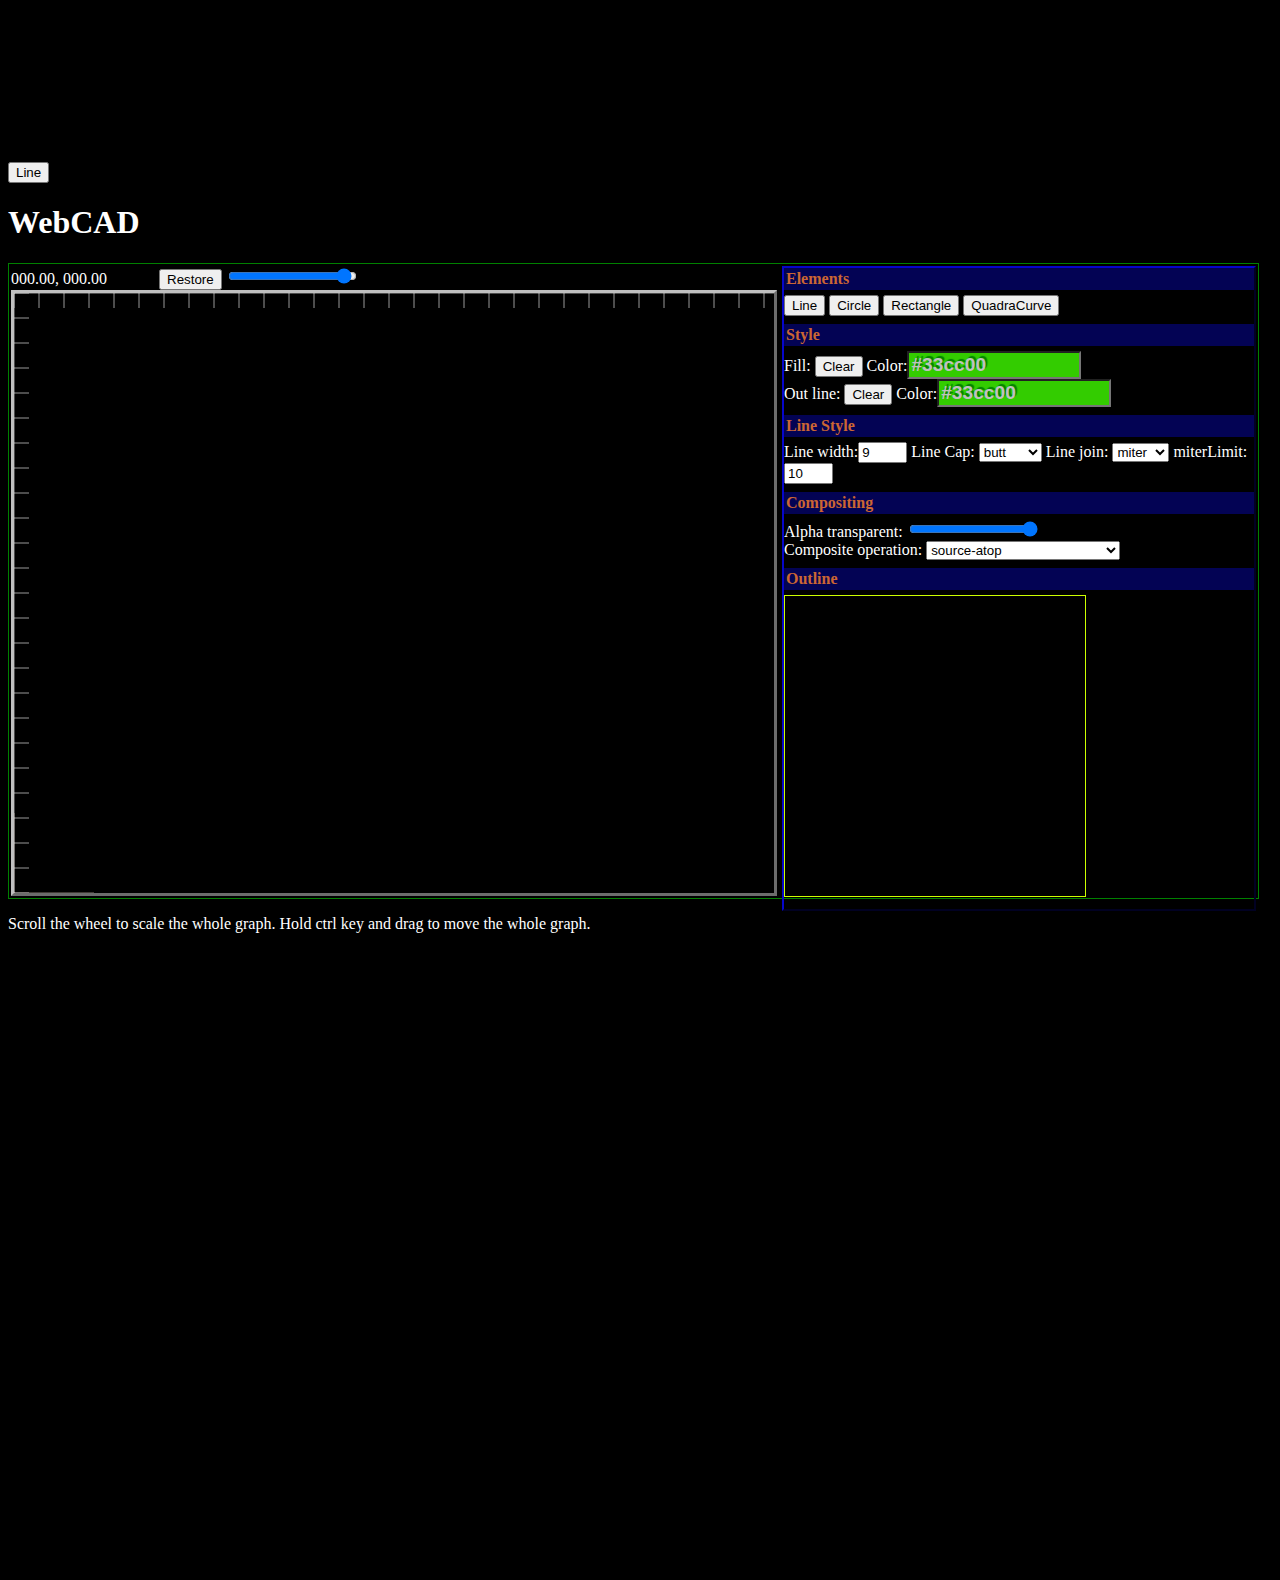
==== app.html @ 6a1b68ba "scss, gen physical px size" ====
<!DOCTYPE html>
<html>
<head>
<meta name="viewport" content="width=device-width,initial-scale=.5,user-scalable=no"/>
<title>Free mind</title>
<link type="text/css" rel="stylesheet" href="css/colorPicker.css">
<link type="text/css" rel="stylesheet" href="css/cad.css">
<style>
</style>
</head>

<body>

<div id="main-scene">
	<canvas></canvas>
</div>

<div id="ctrl">
	<button>Line</button>
</div>

<h1>WebCAD</h1>

	<div class="cad">

		<div class="control">

			<div>
				<h4>Elements</h4>
				<!-- <button onclick="ctx.setMode('view');">View</button>
				<button onclick="ctx.setMode('select');">Select</button> -->
				<button onclick="ctx.drawUsing(hc.graphic.Line.creator)" title="Draw a path, press mouse to add a point to the path. Press C to end path, alt+C to close path.">Line</button>
				<button onclick="ctx.drawUsing(hc.graphic.Circle.creator)" title="Drag to create circle">Circle</button>
				<button onclick="ctx.drawUsing(hc.graphic.Rectangle.creator)" title="Drag to create rectangle">Rectangle</button>
				<button onclick="ctx.drawUsing(hc.graphic.QuadraticCurve.creator)" title="Drag to create a line, then drag to control the curve">QuadraCurve</button>
			</div>

			<div>
				<h4>Style</h4>
				<span>Fill:</span>
				<button onclick="clearFill()">
				Clear
				</button>
				<label>Color:<input id="fillColor">
				</label><br> <span>Out line:</span>
				<button onclick="clearStroke();">
				Clear
				</button>
				<label>Color:<input id="strokeColor">
				</label>
			</div><div>
				<h4>Line Style</h4>
				Line width:<input
					onchange="ctx.drawable.style.lineWidth=this.value;" value="9"
					size="3" /> <label>Line Cap: <select
					onchange="ctx.drawable.style.lineCap=this.value;">
						<option value="butt">butt</option>
						<option value="round">round</option>
						<option value="square">square</option>
				</select> </label> <label>Line join: <select
					onchange="ctx.drawable.style.lineJoin=this.value;">
						<option value="miter">miter</option>
						<option value="round">round</option>
						<option value="bevel">bevel</option>
				</select> </label> <label>miterLimit: <input
					onchange="ctx.drawable.style.miterLimit=this.value;" value="10"
					size="3"> </label>
			</div>



			<div>
				<h4>Compositing</h4>

				<span>Alpha transparent:</span> <input type="range" min='0' max='1'
					value="1" step='0.1'
					onchange="this.title=this.value;ctx.context2d.globalAlpha=this.value;"
					id="globalAlpha" /> <br /> <label> Composite operation: <select>
						<option>source-atop</option>
						<option>source-in</option>
						<option>source-out</option>
						<option>source-over</option>
						<option>destination-atop</option>
						<option>destination-in</option>
						<option>destination-out</option>
						<option>destination-over</option>
						<option>lighter</option>
						<option>copy</option>
						<option>xor</option>
						<option>vendorName-operationName</option>
				</select> </label>
			</div>

			<div>
				<h4>Outline</h4>
				<canvas id='outline' title="Outline of the canvas."
					style="border: 1px #CF0 solid; width: 300px; height: 300px;"></canvas>
			</div>

		</div>

		<div><div id="crd"></div> <button onclick='ctx.restore()'>Restore</button> <input type=range id=scale /></div>
		<div id="canvas">
			<canvas></canvas>
			<canvas></canvas>
		</div>
	</div>
	<p>
		Scroll the wheel to scale the whole graph. Hold ctrl key and drag to move the whole graph.
	</p>
</body>
<script src="js/core.js"></script>
<script src="js/colorPicker.js"></script>
<script src="js/graphics.js"></script>
<script src="js/circle.js"></script>
<script src="js/curve.js"></script>
<script src="js/line.js"></script>
<script src="js/rect.js"></script>

<script type="text/javascript">
	try {
		var ctx = new hc.graphic.DrawingContext(document.getElementById('canvas'));
		var crdLabel=document.getElementById('crd');
		crdLabel.innerHTML='';
		var crdText=document.createTextNode('000.00, 000.00');
		crdLabel.appendChild(crdText);
		ctx.onCursorMove=function(x,y){
			var n=5;//n digits
			crdText.nodeValue=x.toPrecision(n)+', '+y.toPrecision(n);
		}

		var scale=document.getElementById('scale');
		scale.min=ctx.scaleRange.min;
		scale.max=ctx.scaleRange.max;
		scale.onchange=function(){
			ctx.scale=this.value;
			ctx.modelContext2d.lineWidth=1/ctx.scale;
			ctx.repaint();
			this.title=(this.value*100).toFixed(1)+'%';
		}
		ctx.onScale=function(sc){
			scale.value=sc;
			scale.title=(sc*100).toFixed(1)+'%';
		}

		var picker = new hc.widget.ColorPicker();
		var fce=document.getElementById('fillColor');//fill color element
		var sce=document.getElementById('strokeColor');//stroke color element
		picker.regist(fce);
		picker.regist(sce);
		fce.onchange = function() {
			for(var i in ctx.selected){
			ctx.selected[i].style.fillStyle=this.value;
			}
			ctx.repaintTop();
		}
		sce.onchange = function() {
			for(var i in ctx.selected){
				ctx.selected[i].style.strokeStyle=this.value;
			}
		}
		function clearFill(){
			for(var i in ctx.selected){
				delete ctx.selected[i].style.fillStyle;
				}
				ctx.repaintTop();
		}
		function clearStroke(){
			for(var i in ctx.selected){
				delete ctx.selected[i].style.strokeStyle;
				}
		}
	} catch (e) {
		var m = 'Error!';
		for ( var p in e) {
			m += '\n' + p + ':' + e[p];
		}
		alert(m);
	}
</script>
</html>
---- css/colorPicker.css ----
.pallette{
	position:absolute;
	width:300px;
	border-right:2px blue dashed;
	border-bottom:1px green solid;
	visibility:hidden;
}
.pallette div{
	color:red;
	display:inline-block;
	width:15px;
	height:15px;
	border:1px silver outset;
}
.pallette div:hover{
	border-style:inset;
}

.picker{
	color:silver;
	text-shadow:green 2px -2px 1px;
	font-weight:bold;
	font-size:larger;
}
---- css/cad.css ----
body,a{
	color:white;
	background-color:black;
}

.cad{
	width:1245px;
	height:auto;
	padding:2px;
	border:1px green solid;
}
.cad #canvas{
	/*1245*0.618*/
	width:760px;
	height:600px;
	border:3px silver outset;
	position: relative;
	top:0;
	left:0;
	cursor:crosshair;
}
.cad #canvas canvas{
	width:100%;
	height:100%;
	position:absolute;
	top: 0;
}
.cad .control{
	float:right;
	width:470px;

	border: 2px #040477 outset;
	padding: 0;
	overflow:hidden;
}
.cad .control:hover{
	overflow:auto;
}
.cad .control div{
	margin-bottom: 8px;
	width:auto;
}
.cad .control div h4{
	padding:2px;
	background-color:rgba(4,4,119,0.7);
	color: #C63;
	margin-top:0;
	margin-bottom: 5px;
}
#crd{
	width: 9em;
	height: 1em;
	display:inline-block;
	overflow:visible;
}
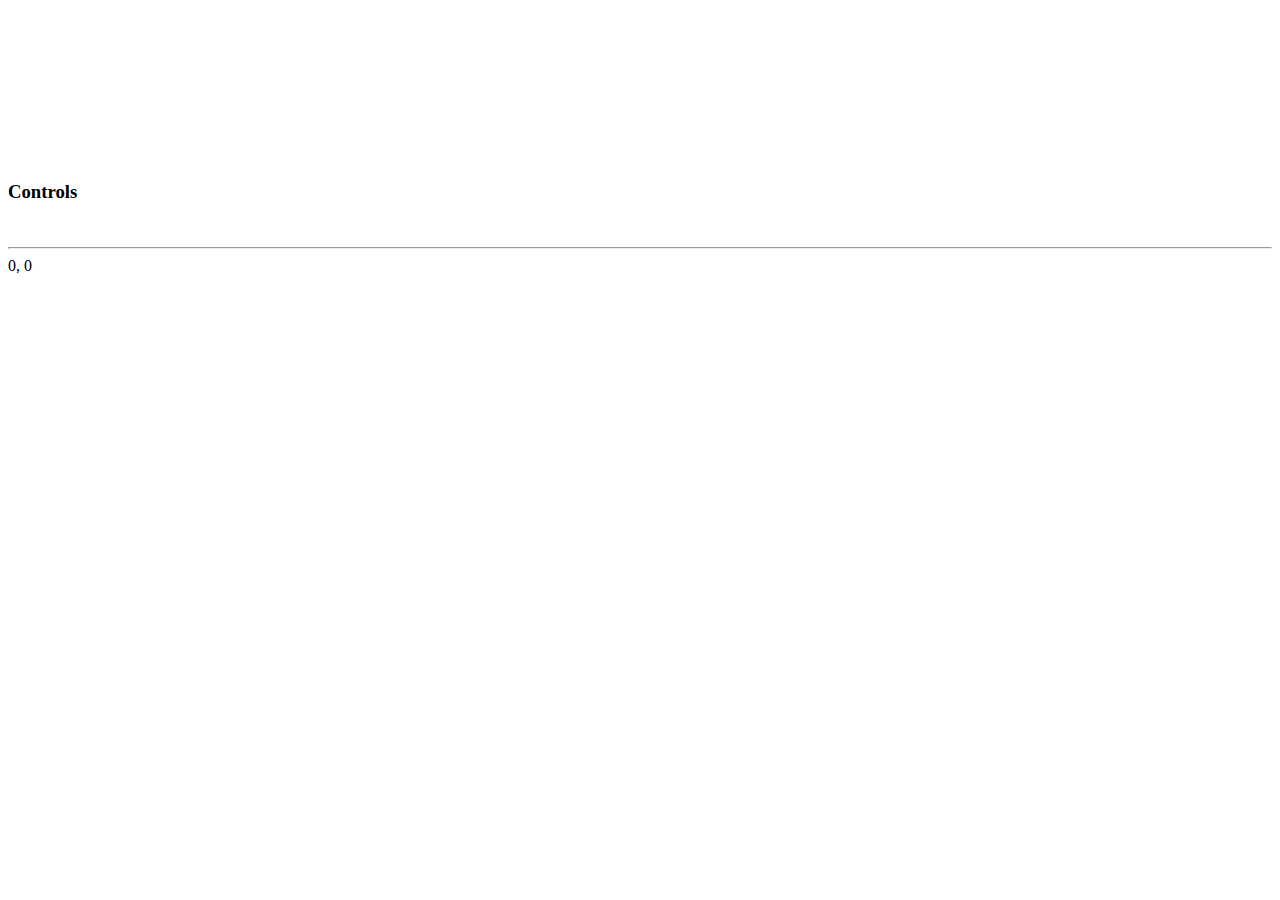
==== commit 6661c98c: "Show touches" ====
--- a/app.html
+++ b/app.html
@@ -1,181 +1,46 @@
 <!DOCTYPE html>
 <html>
 <head>
-<meta name="viewport" content="width=device-width,initial-scale=.5,user-scalable=no"/>
+<meta name="viewport" content="width=device-width,initial-scale=0.5,user-scalable=no"/>
+<meta charset="utf8">
 <title>Free mind</title>
-<link type="text/css" rel="stylesheet" href="css/colorPicker.css">
-<link type="text/css" rel="stylesheet" href="css/cad.css">
-<style>
-</style>
+<link type="text/css" rel="stylesheet" href="out/dist/static/app.css">
+<link rel="stylesheet" type="text/css" href="res/Flaticon/flaticon.css">
 </head>
 
 <body>
 
 <div id="main-scene">
-	<canvas></canvas>
+	<canvas class="store"><!--
+		变化较少
+		1. 已经绘制好的元素
+	 --></canvas>
+	<canvas class="volatile"><!--
+	 变化频繁的层:
+		1. 光标位置
+		2. 当前绘制的元素
+	  --></canvas>
 </div>
 
-<div id="ctrl">
-	<button>Line</button>
+<aside id="ctrl">
+	<h3>Controls</h3>
+	<section> <i class="flaticon-check54"></i></section>
+	<section>
+		<i class="flaticon-circle107"></i>
+		<i class="flaticon-irregular10"></i>
+	</section>
+
+</aside>
+
+<div id="status">
+	<label id="size"></label> <br>
+	<hr>
+<label id="coords">0, 0</label>
+
 </div>
 
-<h1>WebCAD</h1>
+</body>
+<script type="text/javascript" src="lib/require.js"></script>
+<script type="text/javascript" src="src/app.js"></script>
 
-	<div class="cad">
-
-		<div class="control">
-
-			<div>
-				<h4>Elements</h4>
-				<!-- <button onclick="ctx.setMode('view');">View</button>
-				<button onclick="ctx.setMode('select');">Select</button> -->
-				<button onclick="ctx.drawUsing(hc.graphic.Line.creator)" title="Draw a path, press mouse to add a point to the path. Press C to end path, alt+C to close path.">Line</button>
-				<button onclick="ctx.drawUsing(hc.graphic.Circle.creator)" title="Drag to create circle">Circle</button>
-				<button onclick="ctx.drawUsing(hc.graphic.Rectangle.creator)" title="Drag to create rectangle">Rectangle</button>
-				<button onclick="ctx.drawUsing(hc.graphic.QuadraticCurve.creator)" title="Drag to create a line, then drag to control the curve">QuadraCurve</button>
-			</div>
-
-			<div>
-				<h4>Style</h4>
-				<span>Fill:</span>
-				<button onclick="clearFill()">
-				Clear
-				</button>
-				<label>Color:<input id="fillColor">
-				</label><br> <span>Out line:</span>
-				<button onclick="clearStroke();">
-				Clear
-				</button>
-				<label>Color:<input id="strokeColor">
-				</label>
-			</div><div>
-				<h4>Line Style</h4>
-				Line width:<input
-					onchange="ctx.drawable.style.lineWidth=this.value;" value="9"
-					size="3" /> <label>Line Cap: <select
-					onchange="ctx.drawable.style.lineCap=this.value;">
-						<option value="butt">butt</option>
-						<option value="round">round</option>
-						<option value="square">square</option>
-				</select> </label> <label>Line join: <select
-					onchange="ctx.drawable.style.lineJoin=this.value;">
-						<option value="miter">miter</option>
-						<option value="round">round</option>
-						<option value="bevel">bevel</option>
-				</select> </label> <label>miterLimit: <input
-					onchange="ctx.drawable.style.miterLimit=this.value;" value="10"
-					size="3"> </label>
-			</div>
-
-
-
-			<div>
-				<h4>Compositing</h4>
-
-				<span>Alpha transparent:</span> <input type="range" min='0' max='1'
-					value="1" step='0.1'
-					onchange="this.title=this.value;ctx.context2d.globalAlpha=this.value;"
-					id="globalAlpha" /> <br /> <label> Composite operation: <select>
-						<option>source-atop</option>
-						<option>source-in</option>
-						<option>source-out</option>
-						<option>source-over</option>
-						<option>destination-atop</option>
-						<option>destination-in</option>
-						<option>destination-out</option>
-						<option>destination-over</option>
-						<option>lighter</option>
-						<option>copy</option>
-						<option>xor</option>
-						<option>vendorName-operationName</option>
-				</select> </label>
-			</div>
-
-			<div>
-				<h4>Outline</h4>
-				<canvas id='outline' title="Outline of the canvas."
-					style="border: 1px #CF0 solid; width: 300px; height: 300px;"></canvas>
-			</div>
-
-		</div>
-
-		<div><div id="crd"></div> <button onclick='ctx.restore()'>Restore</button> <input type=range id=scale /></div>
-		<div id="canvas">
-			<canvas></canvas>
-			<canvas></canvas>
-		</div>
-	</div>
-	<p>
-		Scroll the wheel to scale the whole graph. Hold ctrl key and drag to move the whole graph.
-	</p>
-</body>
-<script src="js/core.js"></script>
-<script src="js/colorPicker.js"></script>
-<script src="js/graphics.js"></script>
-<script src="js/circle.js"></script>
-<script src="js/curve.js"></script>
-<script src="js/line.js"></script>
-<script src="js/rect.js"></script>
-
-<script type="text/javascript">
-	try {
-		var ctx = new hc.graphic.DrawingContext(document.getElementById('canvas'));
-		var crdLabel=document.getElementById('crd');
-		crdLabel.innerHTML='';
-		var crdText=document.createTextNode('000.00, 000.00');
-		crdLabel.appendChild(crdText);
-		ctx.onCursorMove=function(x,y){
-			var n=5;//n digits
-			crdText.nodeValue=x.toPrecision(n)+', '+y.toPrecision(n);
-		}
-
-		var scale=document.getElementById('scale');
-		scale.min=ctx.scaleRange.min;
-		scale.max=ctx.scaleRange.max;
-		scale.onchange=function(){
-			ctx.scale=this.value;
-			ctx.modelContext2d.lineWidth=1/ctx.scale;
-			ctx.repaint();
-			this.title=(this.value*100).toFixed(1)+'%';
-		}
-		ctx.onScale=function(sc){
-			scale.value=sc;
-			scale.title=(sc*100).toFixed(1)+'%';
-		}
-
-		var picker = new hc.widget.ColorPicker();
-		var fce=document.getElementById('fillColor');//fill color element
-		var sce=document.getElementById('strokeColor');//stroke color element
-		picker.regist(fce);
-		picker.regist(sce);
-		fce.onchange = function() {
-			for(var i in ctx.selected){
-			ctx.selected[i].style.fillStyle=this.value;
-			}
-			ctx.repaintTop();
-		}
-		sce.onchange = function() {
-			for(var i in ctx.selected){
-				ctx.selected[i].style.strokeStyle=this.value;
-			}
-		}
-		function clearFill(){
-			for(var i in ctx.selected){
-				delete ctx.selected[i].style.fillStyle;
-				}
-				ctx.repaintTop();
-		}
-		function clearStroke(){
-			for(var i in ctx.selected){
-				delete ctx.selected[i].style.strokeStyle;
-				}
-		}
-	} catch (e) {
-		var m = 'Error!';
-		for ( var p in e) {
-			m += '\n' + p + ':' + e[p];
-		}
-		alert(m);
-	}
-</script>
 </html>
